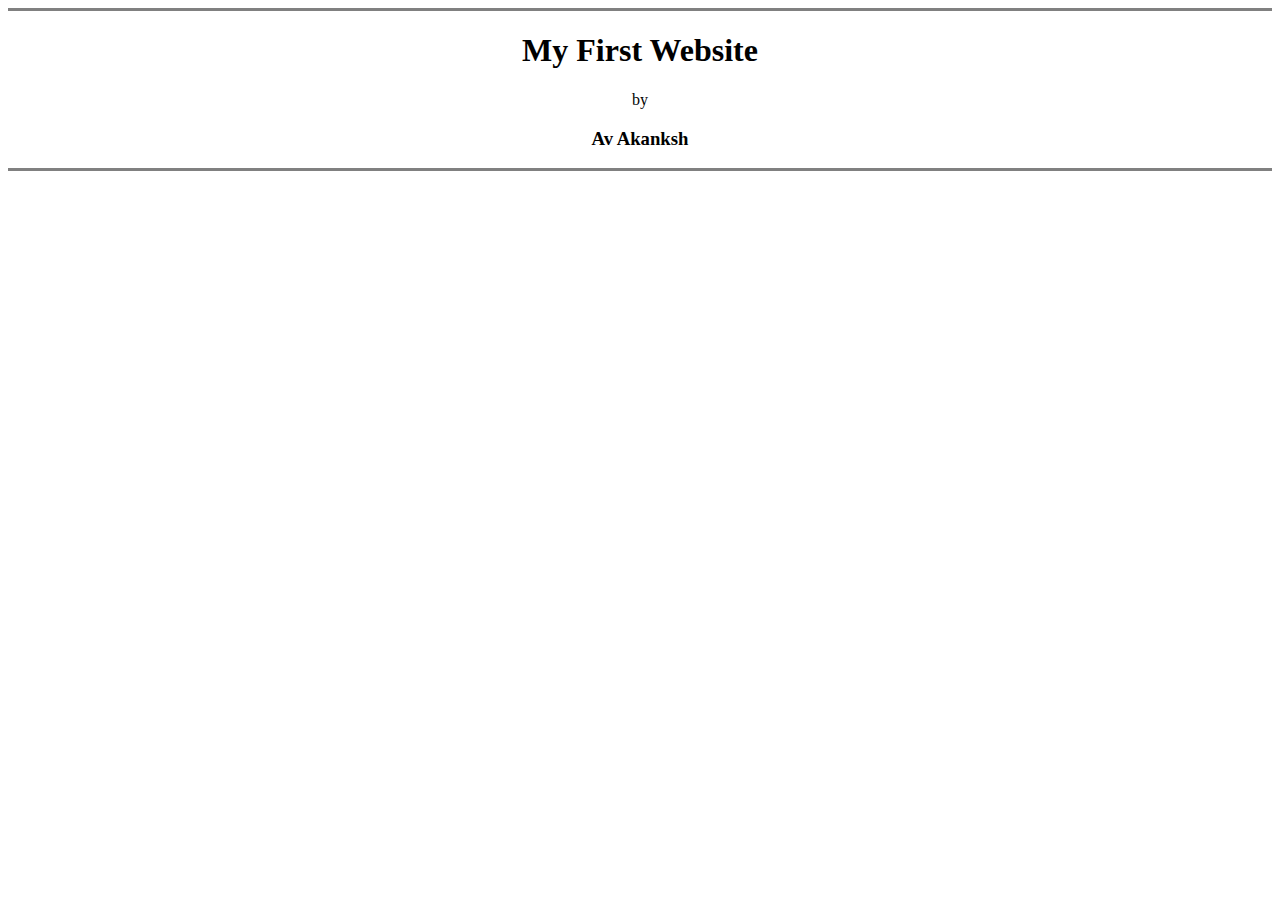
==== 02-Introduction-to-HTML/index.html @ 703176a5 "updating the files" ====
<!DOCTYPE html>
<html lang="en">
    <head>
        <meta charset="UTF-8" />
        <meta name="viewport" content="width=device-width, initial-scale=1.0" />
        <title>My Website</title>
    </head>
    <body>
        <hr size="3" noshade>
        <center>
            <h1>My First Website</h1>
            <p>by</p>
            <h3>Av Akanksh</h3>
        </center>
        <hr size="3" noshade>
    </body>
</html>
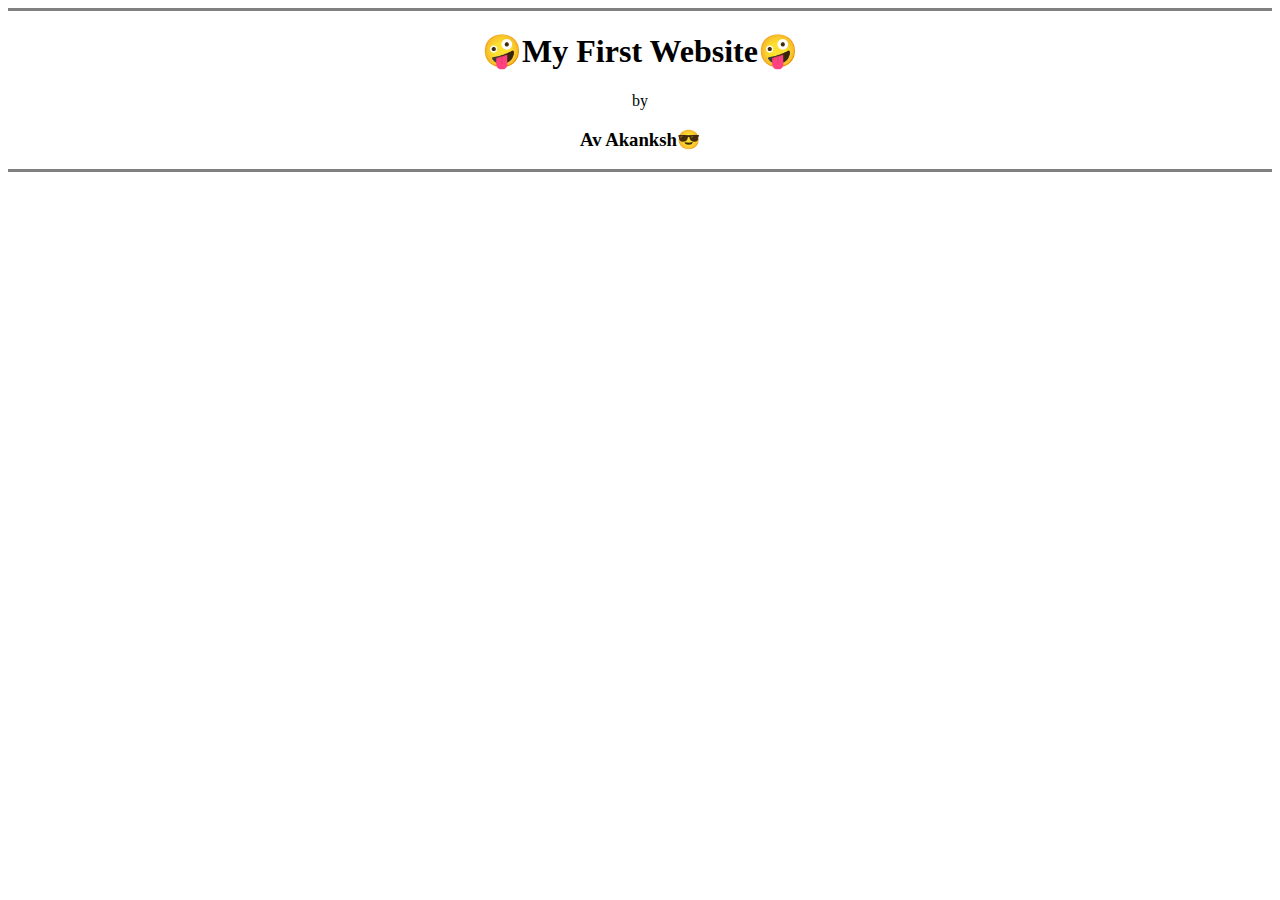
==== commit 764c0eb0: "updating the files" ====
--- a/02-Introduction-to-HTML/index.html
+++ b/02-Introduction-to-HTML/index.html
@@ -3,14 +3,14 @@
     <head>
         <meta charset="UTF-8" />
         <meta name="viewport" content="width=device-width, initial-scale=1.0" />
-        <title>My Website</title>
+        <title>🤠 Akanksh's Personal Website</title>
     </head>
     <body>
         <hr size="3" noshade>
         <center>
-            <h1>My First Website</h1>
+            <h1>🤪My First Website🤪</h1>
             <p>by</p>
-            <h3>Av Akanksh</h3>
+            <h3>Av Akanksh😎</h3>
         </center>
         <hr size="3" noshade>
     </body>
